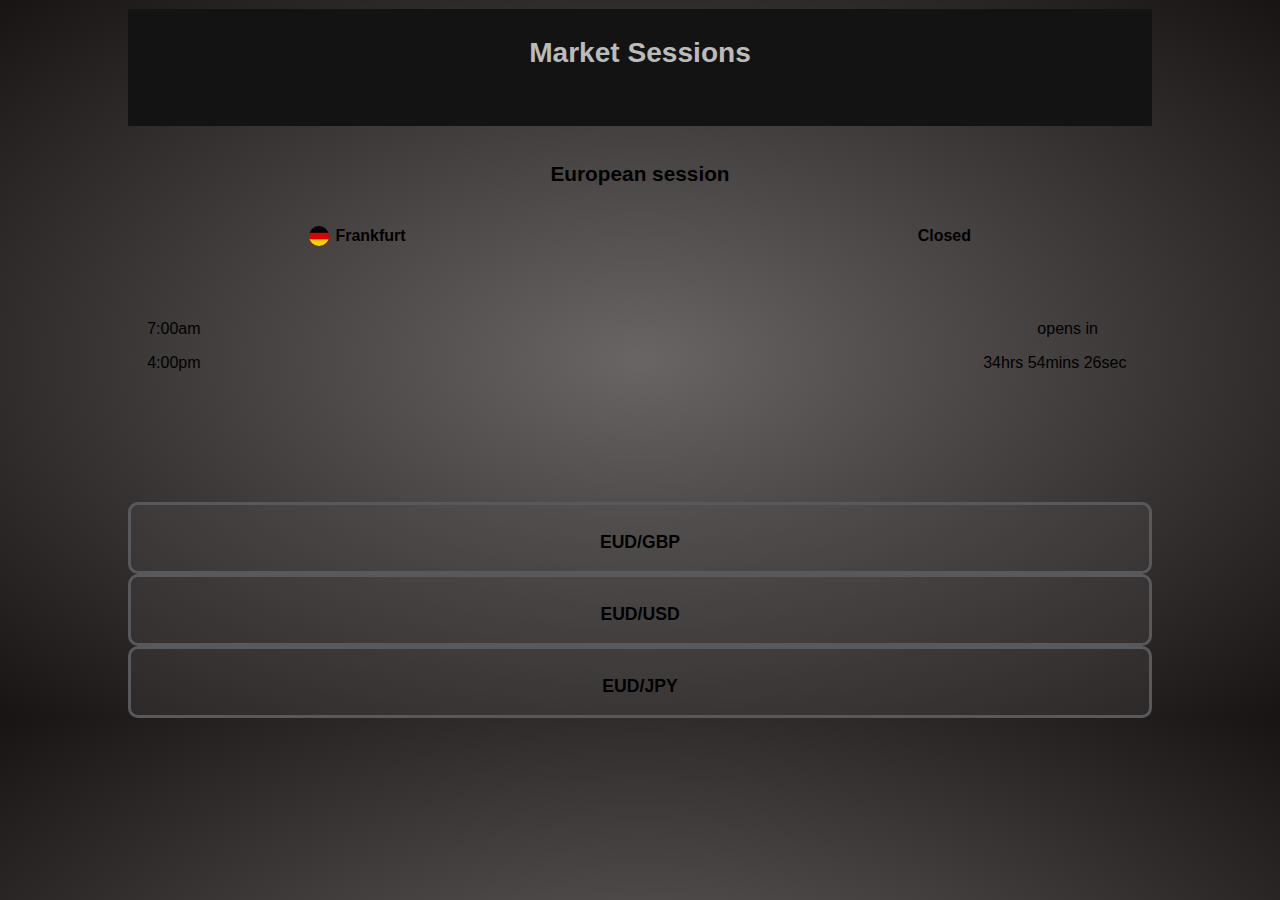
==== otherpage/Frankfurtpage.html @ 3ad34ffe "Add files via upload" ====
<!DOCTYPE html>
<html lang="en">
<head>
    <meta charset="UTF-8">
    <meta name="viewport" content="width=device-width, initial-scale=1.0">
    <link rel="stylesheet" href="../style.css">
    <link rel="stylesheet" href="stlyepage.css">
    <script src="../MarketSess.js"></script>
    <title>Frankfurt page</title>
</head>
    <body>
        <div id="con">
            <div id="heading">
                <h3>Market Sessions</h3>
            </div>
            <h4>European session</h4>
             <div id="secName">
                <div id="fLogo" class="logo"></div><p id="nam">Frankfurt</p><p class="sta" id="frankSta">closed</p>
            </div>
            <a href="../index.html">
            <div class="secBox" id="frankfurtSec">

                <div id="mainTime"><p>7:00am</p> <p>4:00pm</p></div>

                <div id="remainingTime"><p id="frankStaTim">opens in</p> <p id="frankTimer" class="timer">34hrs 54mins 26sec</p></div>
            </div>
            </a>

            <div id="currencyBox">
                <div class="currencyPair">eud/gbp</div>
                <div class="currencyPair">eud/usd</div>
                <div class="currencyPair">eud/jpy</div>

            </div>

        </div>
    </body>
</html>
---- style.css ----
body{
    padding: 0px;
    margin: 0px;
    display: flex;
    justify-content: center;
    font-family: sans-serif;
    background: radial-gradient(rgb(105, 101, 101),rgb(24, 20, 20) 100%);
    
}
#con{
    width: 80vw;
    display: grid;
    gap: 5vh;
}
#heading{
    margin-top: 1vh;
    width: 80vw;
    height: 13vh;
    text-align: center;
    font-size: 1.5em;
    color:rgb(187, 187, 187);
    background: rgb(20, 19, 19);
}
.secBox{
    width: 80vw;
    height: 17vh;
    border-radius: 12px;
    color: black;
}
#secName{
    width: 80vw;
    height: 5vh;
    border-bottom: 2px solid rgb(124, 124, 124);
    display: flex;
    flex-direction: row;
    align-items: center;
}
.logo{
    width: 20px;
    height: 20px;
    border-radius: 10px;

}
#lLogo{
    background-image: url(image/Flag_of_the_United_Kingdom_\(1-2\).svg.png);
    background-size: 20px 20px;
    background-repeat: no-repeat;
}
#nLogo{
    background-image: url(image/Flag-United-States-of-America.jpg);
    background-size: 20px 20px;
    background-repeat: no-repeat;
}
#tLogo{
    background-image: url(image/Flag_of_Japan.svg.png);
    background-size: 20px 20px;
    background-repeat: no-repeat;
}
#sLogo{
    background-image: url(image/Flag-Australia.jpg);
    background-size: 20px 20px;
    background-repeat: no-repeat;
}
#fLogo{
    background-image: url(image/Flag_of_Germany.svg.png);
    background-size: cover;
    background-repeat: no-repeat;
}
a{
    text-decoration-line: none;
}
#nam{
    margin-left: 0.5vw;
    text-transform: capitalize;
    font-size: 1rem;
    font-weight: 600;
    color: #000;
}
.sta{
    margin-left: 40vw;
    text-transform: capitalize;
    font-size: 1rem;
    font-weight: 600;
}
#mainTime{
    margin-left: 1.5vw;
    width: 10vw;
    /* border: 2px solid black; */
    position: absolute;
    
}

#remainingTime{
    /* border: 2px solid black; */
    text-align: center;
    position: absolute;
    right: 10vw;
}




/* let status = document.getElementById("sta")
let TimeStatus = document.getElementById("staTim")
let timer = document.getElementById("timer")

 */
---- otherpage/stlyepage.css ----
h4{
    margin-top: -1vh;
    text-align: center;
    font-size: 1.3rem;
    color: rgb(0, 0, 0)
}
#secName{
    margin-top: -5vh;
    border: none;
    display: flex;
    align-items: center;
    justify-content: center;

}
#secBox{
    margin-top: -3vh;
    border: 5px solid;
    border-radius: 50px;
}
.timer{
    margin-right: 2vw;
}
#currencyBox{
    border: none;
    height: auto;
    display: flex;
    flex-direction: column;
    justify-content: space-around;
}
.currencyPair{
    border: 3px solid rgb(89, 89, 92);
    color: rgb(0, 0, 0);
    height: 8vh;
    font-size: 1.1rem;
    font-weight: 600;
    text-transform: uppercase;
    text-align: center;
    border-radius: 10px;
    padding-top: 3vh;
    box-sizing: border-box;
    background-color: rgba(91, 86, 86, 0.233);
}
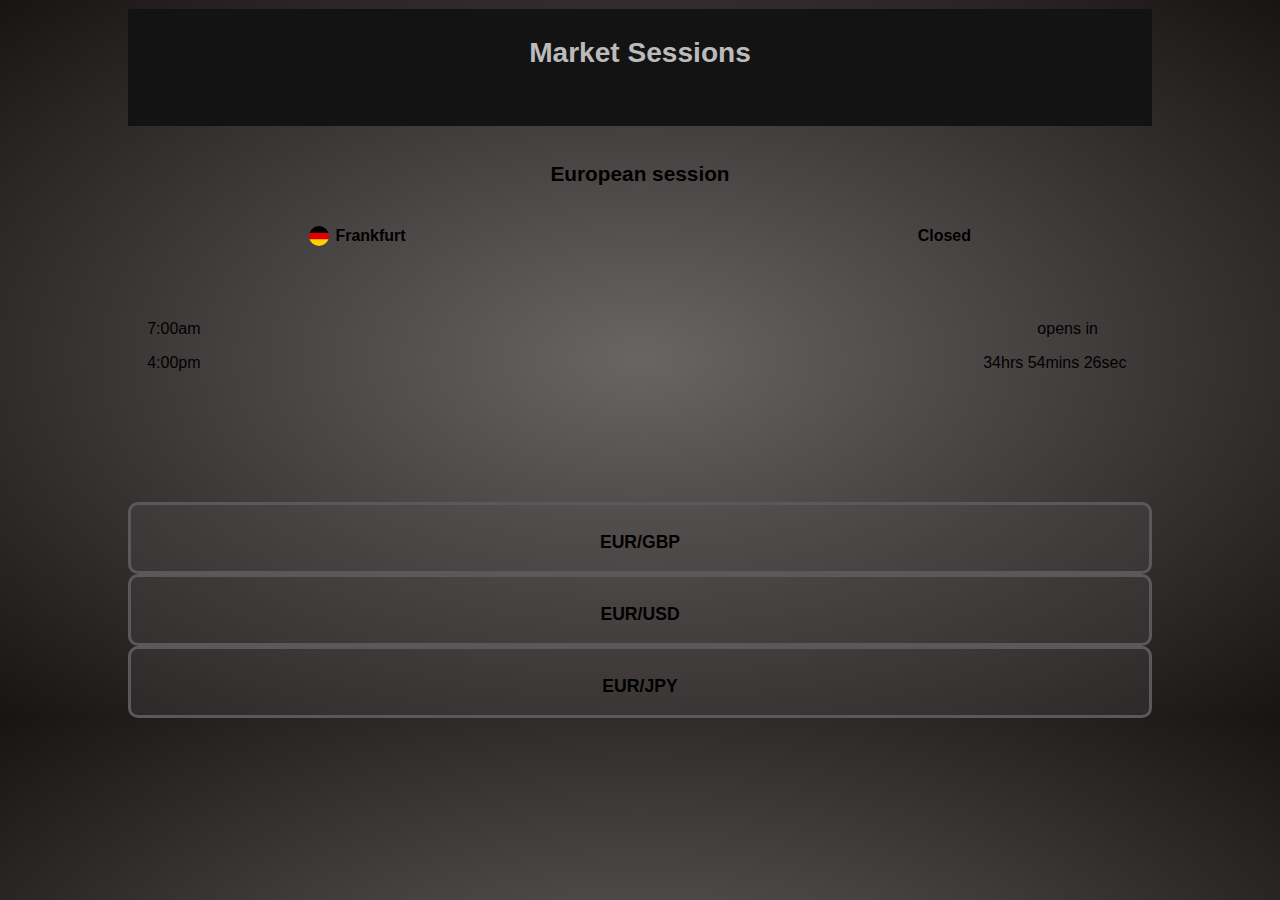
==== commit f32f3d60: "Update Frankfurtpage.html" ====
--- a/otherpage/Frankfurtpage.html
+++ b/otherpage/Frankfurtpage.html
@@ -27,12 +27,12 @@
             </a>
 
             <div id="currencyBox">
-                <div class="currencyPair">eud/gbp</div>
-                <div class="currencyPair">eud/usd</div>
-                <div class="currencyPair">eud/jpy</div>
+                <div class="currencyPair">eur/gbp</div>
+                <div class="currencyPair">eur/usd</div>
+                <div class="currencyPair">eur/jpy</div>
 
             </div>
 
         </div>
     </body>
-</html>+</html>
